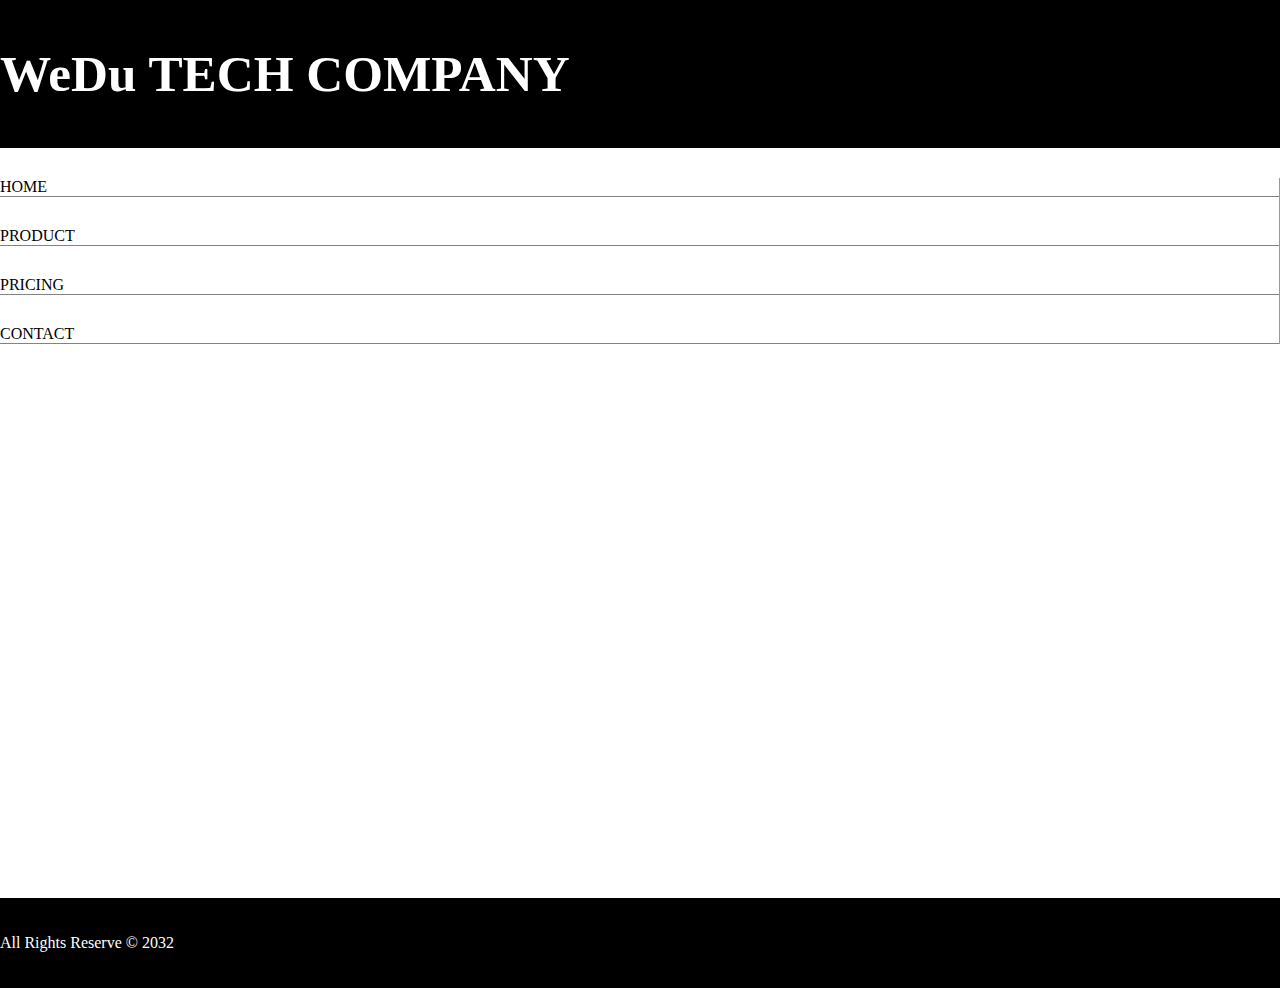
==== index.html @ 4f425a97 "Add files via upload" ====
<!DOCTYPE html>
<html lang="en" ng-app="myModule">
<head>
    <meta charset="UTF-8">
    <meta http-equiv="X-UA-Compatible" content="IE=edge">
    <meta name="viewport" content="width=device-width, initial-scale=1.0">
    <script src="angular.min.js"></script>
    <script src="route.min.js"></script>
    <script src="module.js"></script>
    <link rel="stylesheet" href="/bootstrap-4.5.3-dist/css/bootstrap.css">
    <link rel="stylesheet" href="/bootstrap-4.5.3-dist/css/bootstrap-grid.css">
    <title>Document</title>
    <style>
        * {
            transition: all .3s ease;
        }

        body {
            color: black;
            margin: 0;
            padding: 0;
        }

        a {
            text-decoration: none;
            color: black;
        }

        a:hover {
            color: black;
        }

        li {
            list-style: none;
            border-bottom: 1px solid rgb(131, 131, 131);
            margin-top: 30px;
            transition: all .3s ease;
        }

        li:hover {
            border-bottom: 1px solid rgb(166, 166, 166);
        }

        ul {
            margin: 0;
            padding: 0;
        }

        .row2 {
            min-height: 80vh;
            background-color: rgb(255, 255, 255);
        }

        .row21 {
            border-right: 1px solid rgb(154, 154, 154);
        }

        .row3,
        .row1 {
            color: white;
            display: flex;
            text-align: center;
            align-items: center;
            background-color: rgb(0, 0, 0);
            min-height: 10vh;
        }

        .active {
            outline: 1px solid black;
            padding: 5px;
            border-radius: 5px;
            box-shadow: 0 4px 8px 0 rgba(0, 0, 0, 0.2), 0 6px 20px 0 rgba(0, 0, 0, 0.19);
        }

        .product {
            width: 20%;
            border-radius: 10px;
        }

        .product img {
            width: 100%;
            height: 300px;
            border-radius: 10px;
            border: 2px solid black;
            object-fit: contain;
        }
    </style>
</head>
<body ng-controller="myController">
    <div class="container-fluid">
        <div class="row header row1">
            <div class="col-sm-12">
                <h1 style="font-size: 4vw;padding: 10px 0;">WeDu TECH COMPANY</h1>
            </div>
        </div>
        <div class="row row2">
            <div class="col-sm-2 row21">
                <ul class="">
                    <li class=""><a onclick="setActive(0)" href="#!home">HOME</a></li>
                    <li class=""><a onclick="setActive(1)" href="#!product">PRODUCT</a></li>
                    <li class=""><a onclick="setActive(2)" href="#!pricing">PRICING</a></li>
                    <li class=""><a onclick="setActive(3)" href="#!contact">CONTACT</a></li>
                </ul>
            </div>
            <div class="col-sm-10 row22" style="background-color: white" ng-view></div>
        </div>
        <div class="row row3">
            <div class="col-sm-12">All Rights Reserve © 2032</div>
        </div>
    </div>
    <script>
        var nav = document.getElementsByTagName("li")
        function setActive(n) {
            for (i = 0; i < nav.length; i++) {
                nav[i].classList.remove("active")
            }
            nav[n].classList.add("active")
        }
    </script>
</body>
</html>
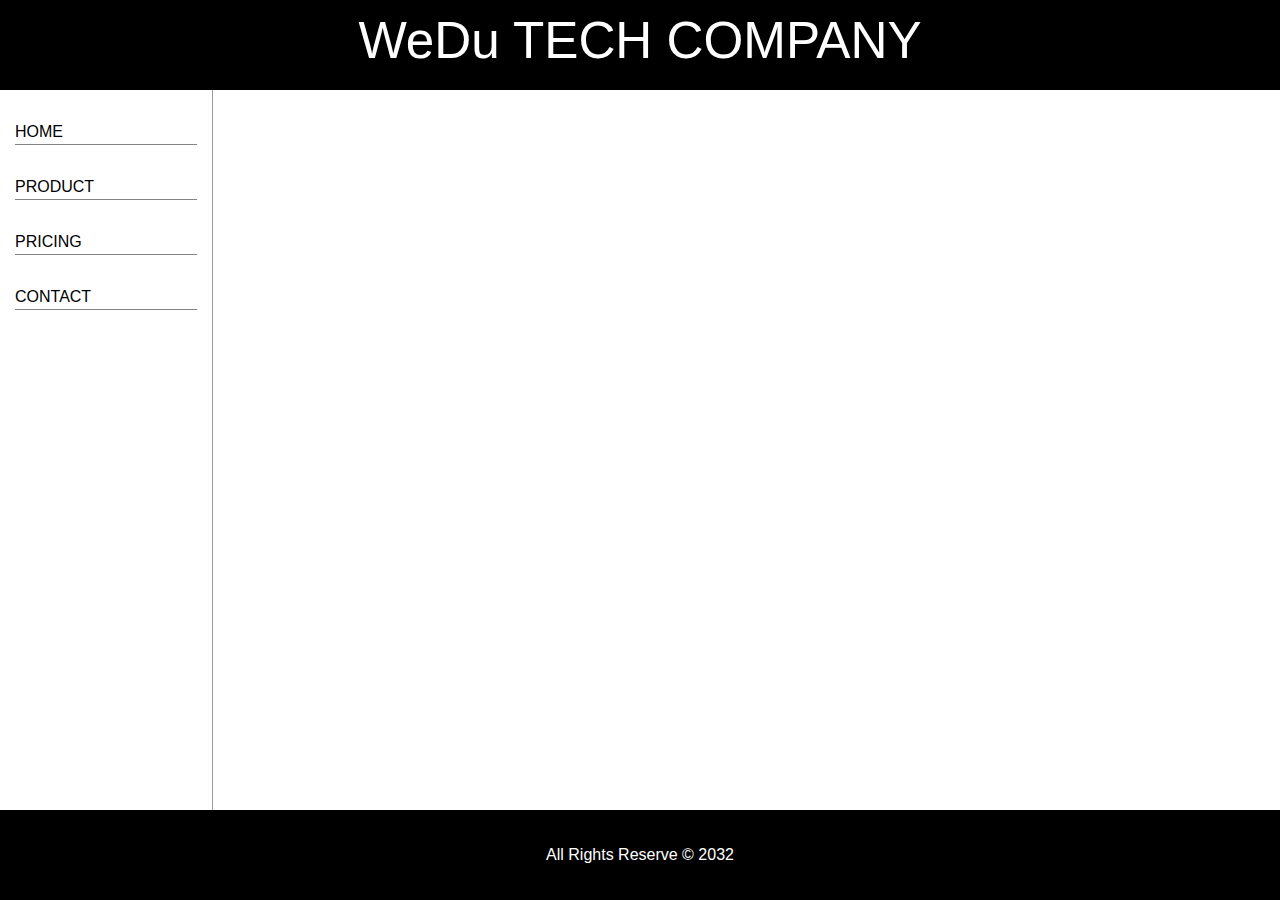
==== commit dd910678: "Update index.html" ====
--- a/index.html
+++ b/index.html
@@ -7,8 +7,8 @@
     <script src="angular.min.js"></script>
     <script src="route.min.js"></script>
     <script src="module.js"></script>
-    <link rel="stylesheet" href="/bootstrap-4.5.3-dist/css/bootstrap.css">
-    <link rel="stylesheet" href="/bootstrap-4.5.3-dist/css/bootstrap-grid.css">
+    <link rel="stylesheet" href="bootstrap.css">
+    <link rel="stylesheet" href="bootstrap-grid.css">
     <title>Document</title>
     <style>
         * {
@@ -118,4 +118,4 @@
         }
     </script>
 </body>
-</html>+</html>
